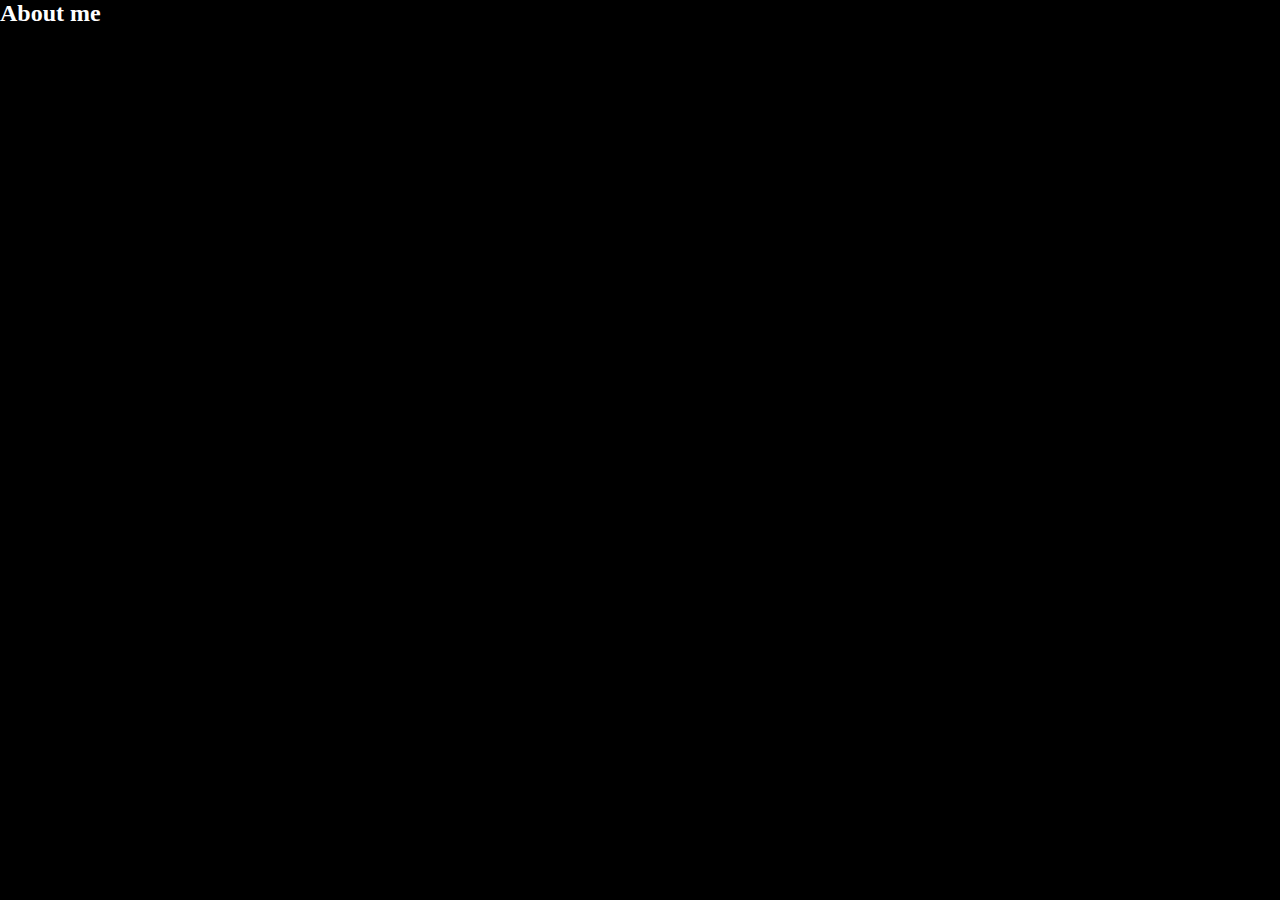
==== about.html @ dcd52c39 "a" ====
<!DOCTYPE html>
    <html lang="en">
    <head>
        <meta charset="UTF-8">
        <meta http-equiv="X-UA-Compatible" content="IE=edge">
        <meta name="viewport" content="width=device-width, initial-scale=1.0">
        <title>About me</title>
        <link rel="stylesheet" href="styles/style.css">
        <script src="scripts/script.js" defer></script>
    </head>
    <body>
        <h2>About me</h2>   
        
    </body>
    </html>
---- styles/style.css ----
/* css reset */
 *,*::before,*::after {
    box-sizing: border-box;
    margin: 0;
    padding: 0;
    list-style: none;
    text-decoration: none;
    }
    
    
    body{background-color: black;}
    p{color: white;}
    h1{color: white;}
    h2{color: white;}
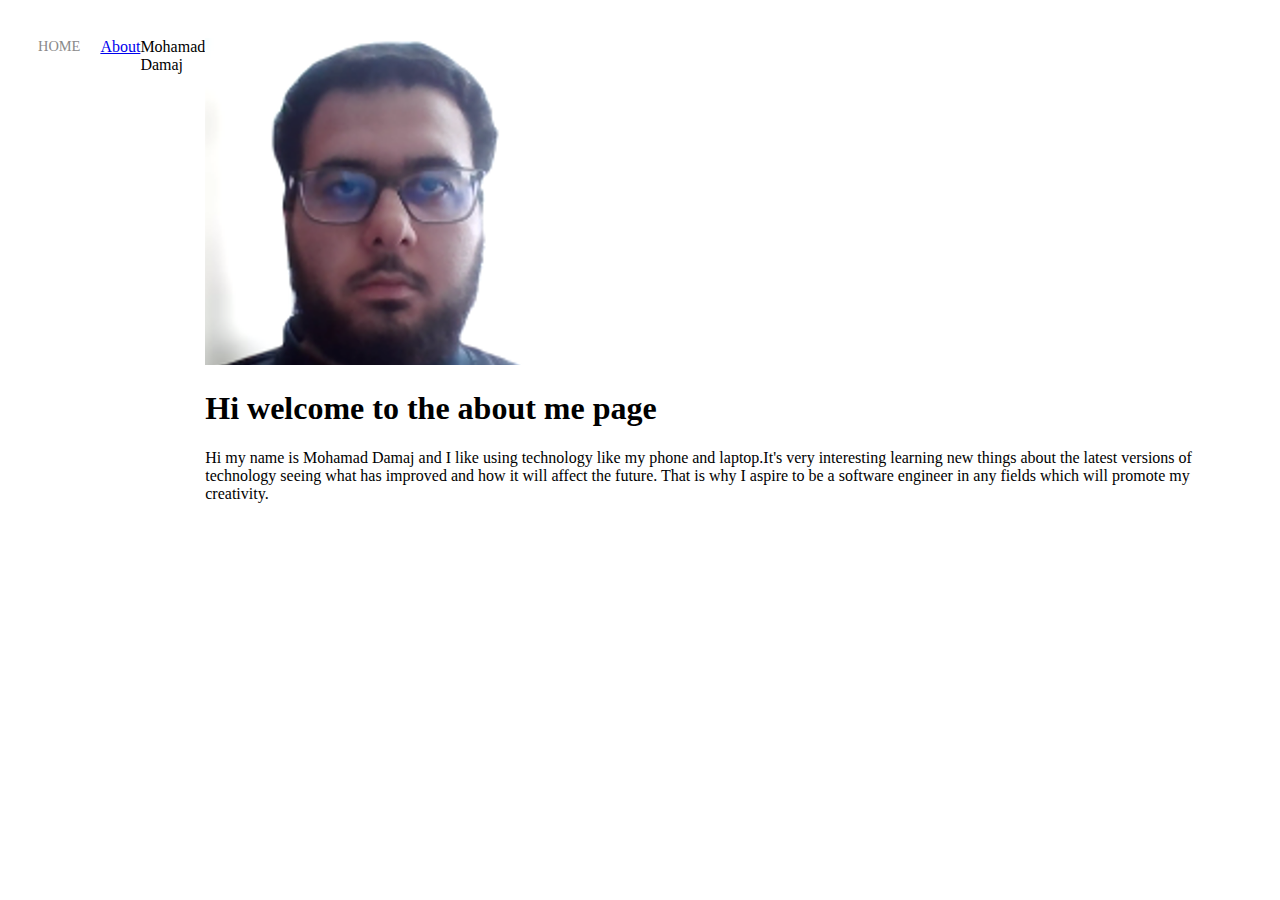
==== commit acfe23e0: "a" ====
--- a/about.html
+++ b/about.html
@@ -1,15 +1,68 @@
-    <!DOCTYPE html>
-    <html lang="en">
-    <head>
-        <meta charset="UTF-8">
-        <meta http-equiv="X-UA-Compatible" content="IE=edge">
-        <meta name="viewport" content="width=device-width, initial-scale=1.0">
-        <title>About me</title>
-        <link rel="stylesheet" href="styles/style.css">
-        <script src="scripts/script.js" defer></script>
-    </head>
-    <body>
-        <h2>About me</h2>   
-        
-    </body>
-    </html>+<!DOCTYPE html>
+<html lang="en">
+<head>
+    <meta charset="UTF-8">
+    <meta http-equiv="X-UA-Compatible" content="IE=edge">
+    <meta name="viewport" content="width=device-width, initial-scale=1.0">
+    <title>Portfolio</title>
+    <link rel="stylesheet" href="styles/style.css">
+    <script src="scripts/script.js" defer></script>
+    
+</head>
+<body>
+    <div class="container">
+        <div class="nav-wrapper">
+            <div class="left-side">
+                <div class="nav-link-wrapper">
+                    <a href="index.html">Home</a>
+                </div>
+
+                    <a href="about.html">About</a>
+            </div>
+            <div class="right-side">
+                <div class="brand">
+                    <div>Mohamad Damaj</div>
+                </div>
+            </div>
+            <div class="content-wrapper">
+                <div class="two-column-wrapper">
+                    <div class="profile-image-wrapper">
+                        <img src="images/my picture.png">
+                        <h1>Hi welcome to the about me page</h1>
+                        <p>Hi my name is Mohamad Damaj and I like using technology like my phone
+                            and laptop.It's very interesting learning new things about the latest versions 
+                            of technology seeing what has improved and how it will affect the future.
+                            That is why I aspire to be a software engineer in any fields which will promote my 
+                            creativity.
+                        </p>
+
+                    </div>
+                    <div class="profile-content-wrapper">
+
+                    </div>
+                </div>
+                
+                
+                </div>
+                
+                    <div class="portfolio-item-wrapper">
+                        <div class="portfolio-img-background" style="background-image:url(images/portfolio1.jpg)">
+                            <div class="img-text-wrapper">
+                                <div class="logo-wrapper">
+                                    <img src="images/my picture.png">
+                                </div>
+
+                                <div class="subtitle">
+                                    Hello and welcome to my portfolio
+                                </div>
+
+                            </div>
+                        </div>
+                    </div>   
+                </div>
+            </div>
+
+        </div>    
+    </div>
+</body>
+</html>--- a/styles/style.css
+++ b/styles/style.css
@@ -1,14 +1,96 @@
- /* css reset */
- *,*::before,*::after {
-    box-sizing: border-box;
-    margin: 0;
-    padding: 0;
-    list-style: none;
-    text-decoration: none;
+ body {
+    margin: 0px;
+ }
+
+ .container {
+    display:grid;
+    grid-template-columns: 1fr;
+ }
+
+
+    
+    
+   
+    .nav-wrapper{
+       display: flex;
+       justify-content: space-between;
+       padding: 38px;
+    }
+    .left-side{
+       display: flex;
+    }
+
+    .nav-wrapper > .left-side > div{
+       margin-right: 20px;
+       font-size: 0.9em;
+       text-transform: uppercase;
+    }
+
+    .nav-link-wrapper{
+       height: 22px;
+       border-bottom: 1px solid transparent;
+       transition: border-bottom 0.5s;
+    }
+
+    .nav-link-wrapper a{
+       color: #8a8a8a;
+       text-decoration: none;
+       transition: color 0.5s;
+    }
+
+    .nav-link-wrapper:hover{
+       border-bottom: 1px solid black;
     }
     
+    .nav-link-wrapper a:hover{
+       color:black;
+    }
+
+    .portfolio-items-wrapper {
+      display: grid;
+      grid-template-columns: 1fr 1fr 1fr;
+    }
+
+    .portfolio-items-wrapper {
+      position: relative;
+    }
+
+    .portfolio-img-background {
+      height: 350px;
+      width: 100%;
+      background-size: cover;
+      background-position: center;
+      background-repeat: no-repeat;
+    }
+
+    .img-text-wrapper {
+      position: absolute;
+      top: 0;
+      display: flex;
+      flex-direction: column;
+      align-items: center;
+      height: 100%;
+      padding-left: 100px;
+      padding-right: 100px;
+    }
+
+    .logo-wrapper img {
+      width: 50%;
+      margin-bottom: 20px;
+    }
+
+    .img-text-wrapper .subtitle{
+      transition: 1s;
+      font-size: 600;
+      color: transparent;
+    }
+
+    .img-text-wrapper:hover .subtitle {
+      font-weight: 600;
+      color: lightseagreen;
+    }
     
-    body{background-color: black;}
-    p{color: white;}
-    h1{color: white;}
-    h2{color: white;}+    .img-dearken{
+      transition: 1s;
+      filter: brightness(10%);
+    }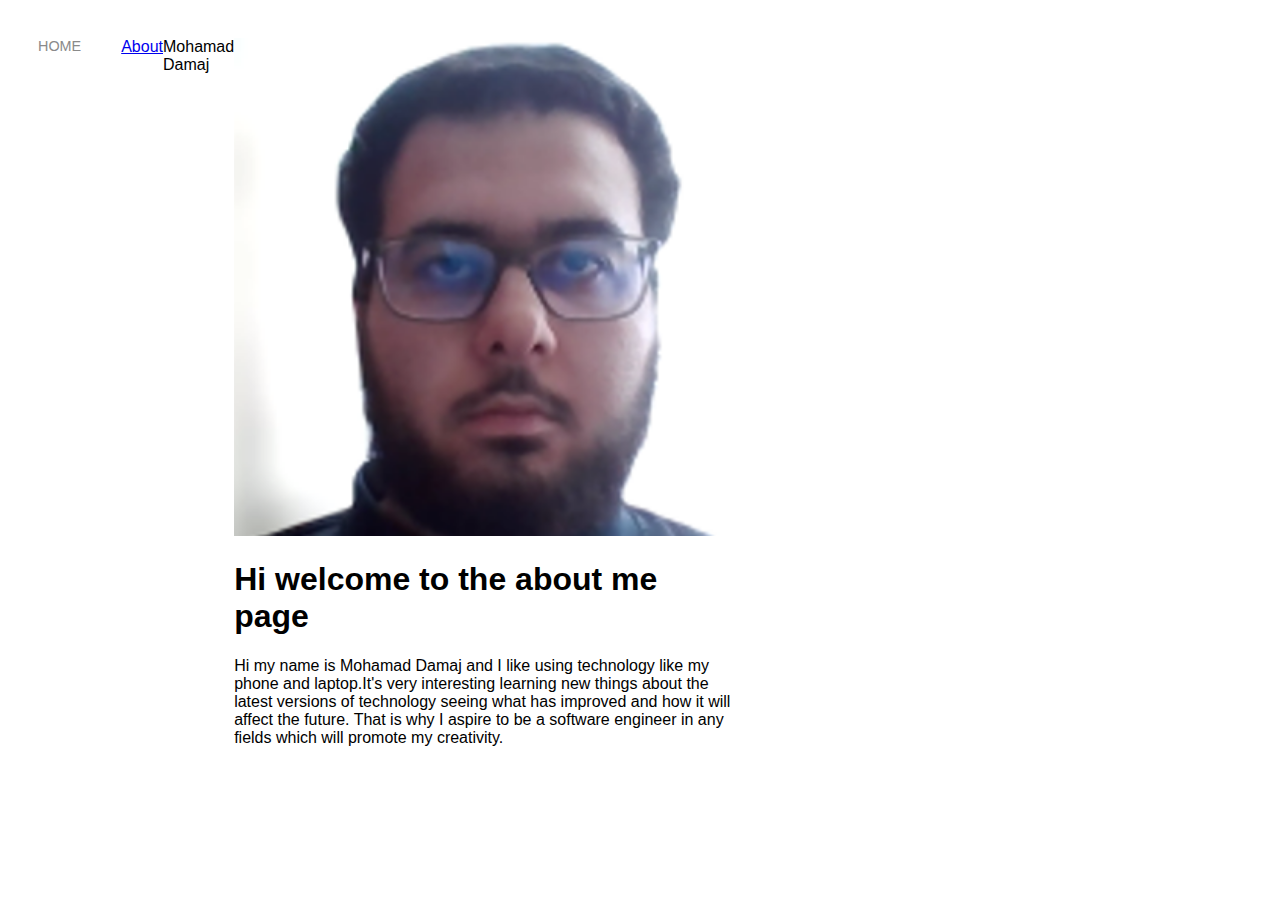
==== commit badb0195: "1" ====
--- a/about.html
+++ b/about.html
@@ -16,7 +16,9 @@
                 <div class="nav-link-wrapper">
                     <a href="index.html">Home</a>
                 </div>
-
+                    <div class="nav-link-wrapper active-nav-link">
+                        
+                    </div>
                     <a href="about.html">About</a>
             </div>
             <div class="right-side">
--- a/styles/style.css
+++ b/styles/style.css
@@ -1,4 +1,5 @@
  body {
+   font-family: "Lato", sans-serif;
     margin: 0px;
  }
 
@@ -44,6 +45,14 @@
     
     .nav-link-wrapper a:hover{
        color:black;
+    }
+
+    .active-nav-link {
+      border-bottom: 1px solid black; 
+    }
+
+    .active-nav-link a {
+      color: black !important;
     }
 
     .portfolio-items-wrapper {
@@ -93,4 +102,21 @@
     .img-dearken{
       transition: 1s;
       filter: brightness(10%);
+    }
+
+    .two-column-wrapper {
+      display:grid;
+      grid-template-columns: 1fr 1fr;
+    }
+
+    .profile-image-wrapper img {
+      width: 100%;
+    }
+
+    .profile-content-wrapper {
+      padding: 30px;
+    }
+
+    .profile-content-wrapper h1 {
+      color: lightseagreen;
     }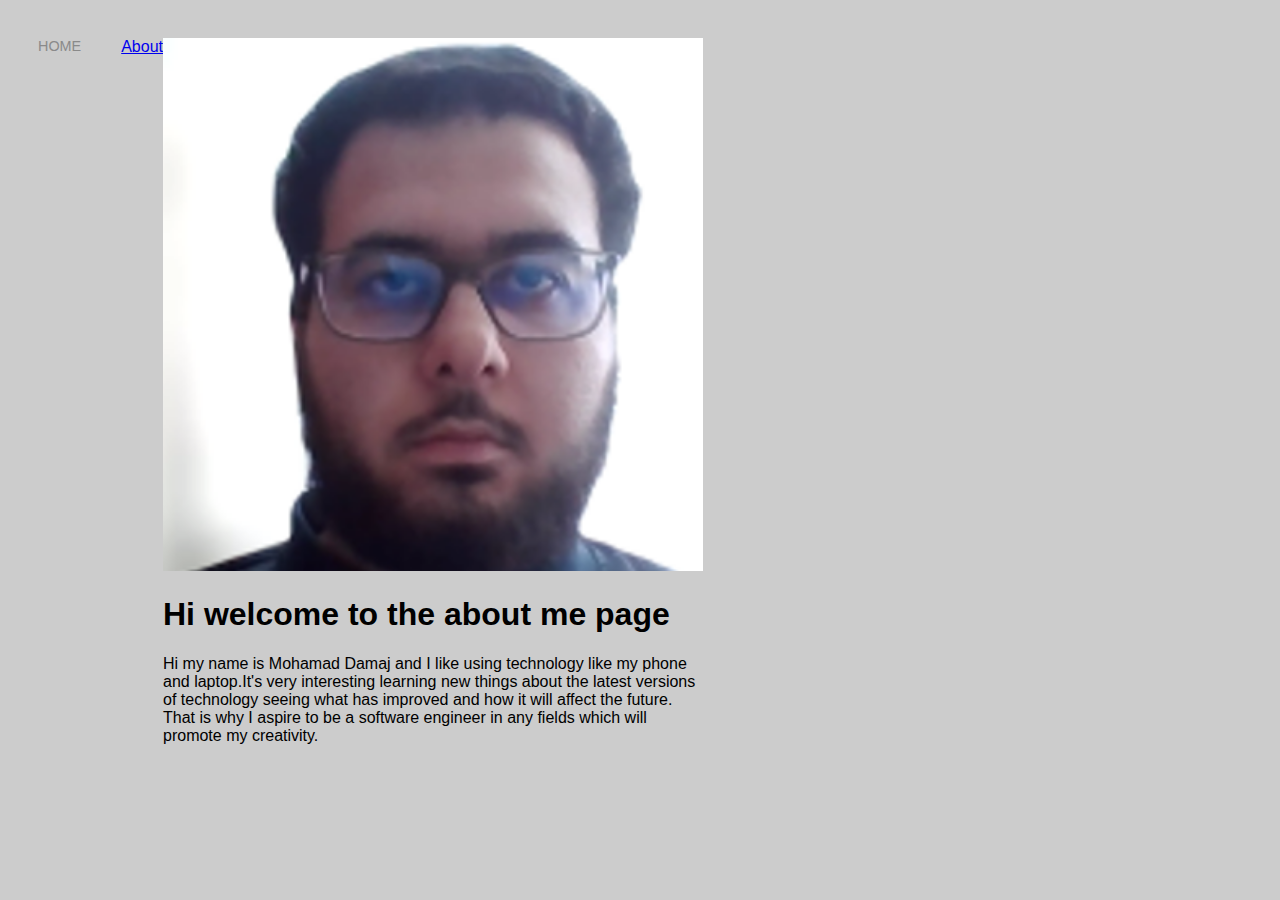
==== commit 16c3d753: "a" ====
--- a/about.html
+++ b/about.html
@@ -23,7 +23,7 @@
             </div>
             <div class="right-side">
                 <div class="brand">
-                    <div>Mohamad Damaj</div>
+                    
                 </div>
             </div>
             <div class="content-wrapper">
--- a/styles/style.css
+++ b/styles/style.css
@@ -12,38 +12,38 @@
     
     
    
-    .nav-wrapper{
+    .nav-wrapper {
        display: flex;
        justify-content: space-between;
        padding: 38px;
     }
-    .left-side{
+    .left-side {
        display: flex;
     }
 
-    .nav-wrapper > .left-side > div{
+    .nav-wrapper > .left-side > div {
        margin-right: 20px;
        font-size: 0.9em;
        text-transform: uppercase;
     }
 
-    .nav-link-wrapper{
+    .nav-link-wrapper {
        height: 22px;
        border-bottom: 1px solid transparent;
        transition: border-bottom 0.5s;
     }
 
-    .nav-link-wrapper a{
+    .nav-link-wrapper a {
        color: #8a8a8a;
        text-decoration: none;
        transition: color 0.5s;
     }
 
-    .nav-link-wrapper:hover{
+    .nav-link-wrapper:hover {
        border-bottom: 1px solid black;
     }
     
-    .nav-link-wrapper a:hover{
+    .nav-link-wrapper a:hover {
        color:black;
     }
 
@@ -119,4 +119,17 @@
 
     .profile-content-wrapper h1 {
       color: lightseagreen;
-    }+    }
+
+    .html { 
+      background: url(images/bg.jpg) no-repeat center center fixed; 
+      -webkit-background-size: cover;
+      -moz-background-size: cover;
+      -o-background-size: cover;
+      background-size: cover;
+    }
+
+    body {
+      background-image: url("images/bg.jpg");
+      background-color: #cccccc;
+     }